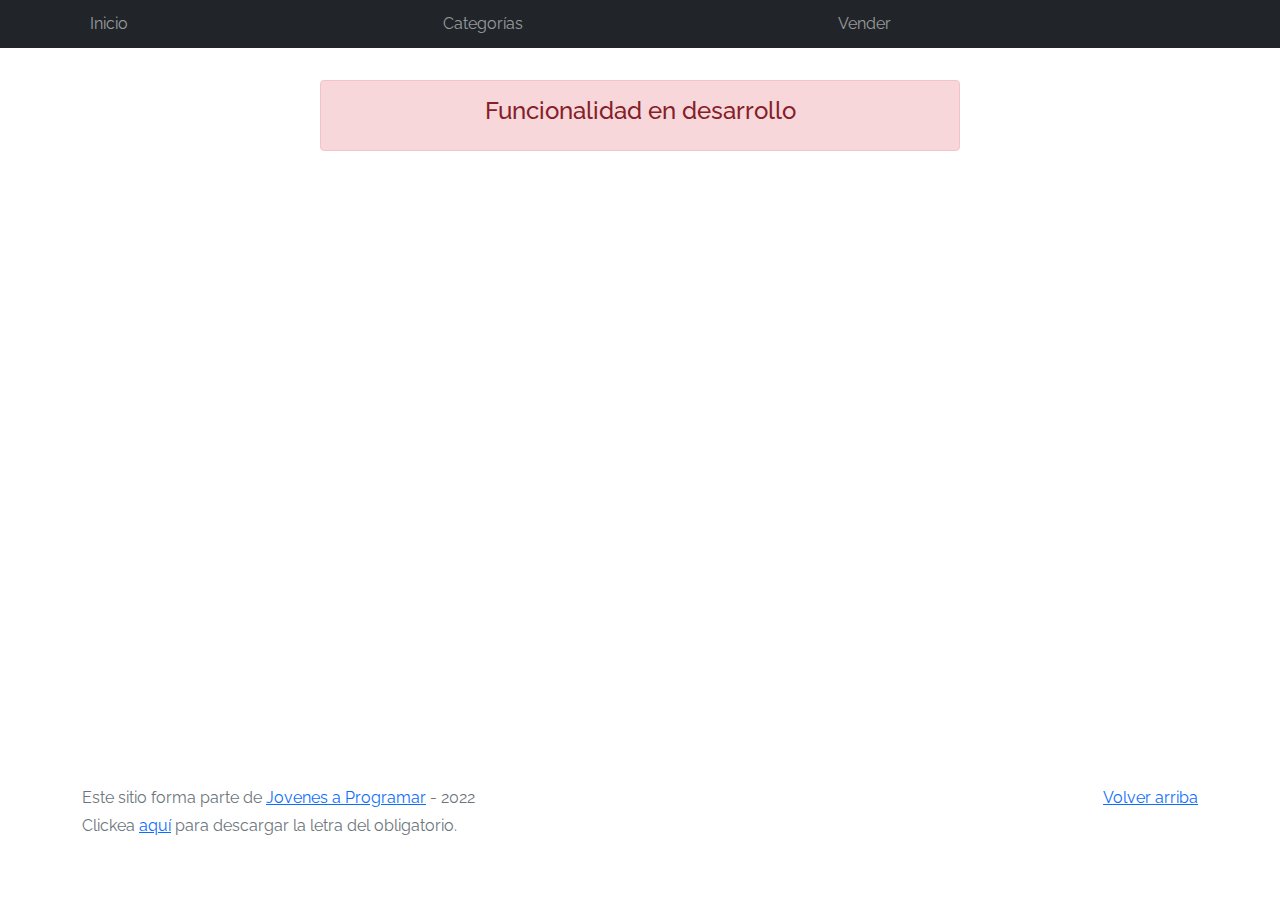
==== cart.html @ 678a0088 "initial commit" ====
<!DOCTYPE html>
<html lang="es">

<head>
  <meta http-equiv="Content-Type" content="text/html; charset=UTF-8">
  <meta name="viewport" content="width=device-width, initial-scale=1, shrink-to-fit=no">
  <title>eMercado - Todo lo que busques está aquí</title>
  <link href="https://fonts.googleapis.com/css?family=Raleway:300,300i,400,400i,700,700i,900,900i" rel="stylesheet">
  <link href="css/bootstrap.min.css" rel="stylesheet">
  <link href="css/font-awesome.min.css" rel="stylesheet">
  <link href="css/styles.css" rel="stylesheet">
</head>

<body>
  <nav class="navbar navbar-expand-lg navbar-dark bg-dark p-1">
    <div class="container">
      <button class="navbar-toggler" type="button" data-bs-toggle="collapse" data-bs-target="#navbarNav"
        aria-controls="navbarNav" aria-expanded="false" aria-label="Toggle navigation">
        <span class="navbar-toggler-icon"></span>
      </button>
      <div class="collapse navbar-collapse" id="navbarNav">
        <ul class="navbar-nav w-100 justify-content-between">
          <li class="nav-item">
            <a class="nav-link" href="index.html">Inicio</a>
          </li>
          <li class="nav-item">
            <a class="nav-link" href="categories.html">Categorías</a>
          </li>
          <li class="nav-item">
            <a class="nav-link" href="sell.html">Vender</a>
          </li>
          <li class="nav-item">
          </li>
        </ul>
      </div>
    </div>
  </nav>
  <main>
    <div class="container">
      <div class="alert alert-danger text-center" role="alert">
        <h4 class="alert-heading">Funcionalidad en desarrollo</h4>
      </div>
    </div>
  </main>
  <footer class="text-muted">
    <div class="container">
      <p class="float-end">
        <a href="#">Volver arriba</a>
      </p>
      <p>Este sitio forma parte de <a href="https://jovenesaprogramar.edu.uy/" target="_blank">Jovenes a Programar</a> -
        2022</p>
      <p>Clickea <a target="_blank" href="Letra.pdf">aquí</a> para descargar la letra del obligatorio.</p>
    </div>
  </footer>
  <div id="spinner-wrapper">
    <div class="lds-ring">
      <div></div>
      <div></div>
      <div></div>
      <div></div>
    </div>
  </div>
  <script src="js/bootstrap.bundle.min.js"></script>
  <script src="js/init.js"></script>
  <script src="js/cart.js"></script>
</body>

</html>
---- css/styles.css ----
.jumbotron,
.card-body,
.container,
.site-header {
  font-family: 'Raleway', serif !important;
}

.jumbotron .display-4 {
  font-weight: bold;
}

nav a {
  text-decoration: none;
}

.bd-placeholder-img {
  font-size: 1.125rem;
  text-anchor: middle;
  -webkit-user-select: none;
  -moz-user-select: none;
  -ms-user-select: none;
  user-select: none;
}

@media (min-width: 768px) {
  .bd-placeholder-img-lg {
    font-size: 3.5rem;
  }
}

.jumbotron {
  height: 50vh;
  padding: 5em inherit;
  margin-bottom: 0;
  background-color: #53C0FB;
  background: url('../img/cover_back.png');
  background-size: cover;
  background-position: center;
  background-repeat: no-repeat;
  color: black;
  font-weight: bold;
}

@media (min-width: 768px) {
  .jumbotron {
    padding-top: 6rem;
    padding-bottom: 6rem;
  }
}

.jumbotron p:last-child {
  margin-bottom: 0;
}

.jumbotron-heading {
  font-weight: 300;
}

.jumbotron .container {
  max-width: 40rem;
  background-color: rgba(255, 255, 255, 0.5);
  border-radius: 10px;
  text-shadow: 1px 1px 2px grey;
}

.jumbotron .lead {
  font-size: 38px;
}

footer {
  padding-top: 3rem;
  padding-bottom: 3rem;
}

footer p {
  margin-bottom: .25rem;
}

.site-header a {
  color: white;
  transition: ease-in-out color .15s;
}

.site-header .dropdown-menu a {
  color: black;
}

.dropzone {
  border: 2px dashed #0087F7;
  border-radius: 5px;
  background: white;
}

.img-fit {
  max-height: 100%;
}

.alert {
  position: fixed;
  top: 80px;
  width: 50%;
  left: 50%;
  transform: translate(-50%, 0);
}

.lds-ring {
  display: inline-block;
  position: relative;
  width: 64px;
  height: 64px;
  top: 50%;
  left: 50%;
}

.cursor-active {
  cursor: pointer;
}

.left {
  float: left;
  padding: 4px;
  background-color: rgba(255, 255, 255, 0.5);
}

.lds-ring div {
  box-sizing: border-box;
  display: block;
  position: absolute;
  width: 51px;
  height: 51px;
  margin: 6px;
  border: 6px solid #fff;
  border-radius: 50%;
  animation: lds-ring 1.2s cubic-bezier(0.5, 0, 0.5, 1) infinite;
  border-color: #fff transparent transparent transparent;
}

.lds-ring div:nth-child(1) {
  animation-delay: -0.45s;
}

.lds-ring div:nth-child(2) {
  animation-delay: -0.3s;
}

.lds-ring div:nth-child(3) {
  animation-delay: -0.15s;
}

@keyframes lds-ring {
  0% {
    transform: rotate(0deg);
  }

  100% {
    transform: rotate(360deg);
  }
}

.signin {
  width: 100%;
  max-width: 330px;
  padding: 15px;
  margin: auto;
}

#spinner-wrapper {
  position: fixed;
  background-color: rgba(0, 0, 0, 0.5);
  width: 100%;
  height: 100%;
  top: 0;
  left: 0;
  z-index: 1021;
  display: none;
}

main {
  min-height: calc(100vh - 210px);
}

a.custom-card,
a.custom-card:hover {
  color: inherit;
  text-decoration: inherit;
}

.checked {
  color: orange;
}
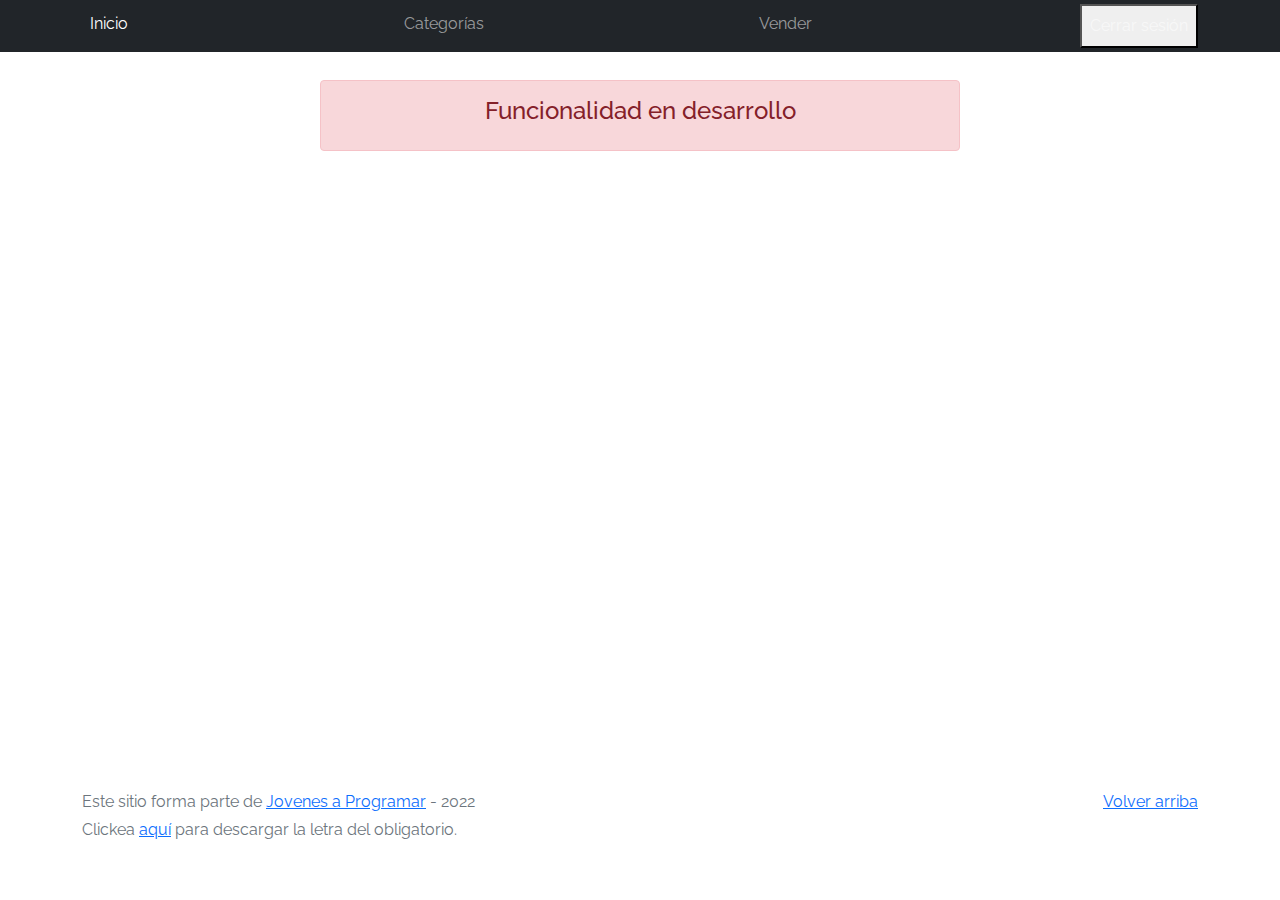
==== commit 754f9005: "Feat: add logout button" ====
--- a/cart.html
+++ b/cart.html
@@ -1,68 +1,91 @@
 <!DOCTYPE html>
 <html lang="es">
+	<head>
+		<meta http-equiv="Content-Type" content="text/html; charset=UTF-8" />
+		<meta
+			name="viewport"
+			content="width=device-width, initial-scale=1, shrink-to-fit=no"
+		/>
+		<title>eMercado - Todo lo que busques está aquí</title>
+		<link
+			href="https://fonts.googleapis.com/css?family=Raleway:300,300i,400,400i,700,700i,900,900i"
+			rel="stylesheet"
+		/>
+		<link rel="icon" href="svg/favicon.svg" type="image/svg+xml" />
+		<link href="css/bootstrap.min.css" rel="stylesheet" />
+		<link href="css/font-awesome.min.css" rel="stylesheet" />
+		<link href="css/styles.css" rel="stylesheet" />
+	</head>
 
-<head>
-  <meta http-equiv="Content-Type" content="text/html; charset=UTF-8">
-  <meta name="viewport" content="width=device-width, initial-scale=1, shrink-to-fit=no">
-  <title>eMercado - Todo lo que busques está aquí</title>
-  <link href="https://fonts.googleapis.com/css?family=Raleway:300,300i,400,400i,700,700i,900,900i" rel="stylesheet">
-  <link href="css/bootstrap.min.css" rel="stylesheet">
-  <link href="css/font-awesome.min.css" rel="stylesheet">
-  <link href="css/styles.css" rel="stylesheet">
-</head>
-
-<body>
-  <nav class="navbar navbar-expand-lg navbar-dark bg-dark p-1">
-    <div class="container">
-      <button class="navbar-toggler" type="button" data-bs-toggle="collapse" data-bs-target="#navbarNav"
-        aria-controls="navbarNav" aria-expanded="false" aria-label="Toggle navigation">
-        <span class="navbar-toggler-icon"></span>
-      </button>
-      <div class="collapse navbar-collapse" id="navbarNav">
-        <ul class="navbar-nav w-100 justify-content-between">
-          <li class="nav-item">
-            <a class="nav-link" href="index.html">Inicio</a>
-          </li>
-          <li class="nav-item">
-            <a class="nav-link" href="categories.html">Categorías</a>
-          </li>
-          <li class="nav-item">
-            <a class="nav-link" href="sell.html">Vender</a>
-          </li>
-          <li class="nav-item">
-          </li>
-        </ul>
-      </div>
-    </div>
-  </nav>
-  <main>
-    <div class="container">
-      <div class="alert alert-danger text-center" role="alert">
-        <h4 class="alert-heading">Funcionalidad en desarrollo</h4>
-      </div>
-    </div>
-  </main>
-  <footer class="text-muted">
-    <div class="container">
-      <p class="float-end">
-        <a href="#">Volver arriba</a>
-      </p>
-      <p>Este sitio forma parte de <a href="https://jovenesaprogramar.edu.uy/" target="_blank">Jovenes a Programar</a> -
-        2022</p>
-      <p>Clickea <a target="_blank" href="Letra.pdf">aquí</a> para descargar la letra del obligatorio.</p>
-    </div>
-  </footer>
-  <div id="spinner-wrapper">
-    <div class="lds-ring">
-      <div></div>
-      <div></div>
-      <div></div>
-      <div></div>
-    </div>
-  </div>
-  <script src="js/bootstrap.bundle.min.js"></script>
-  <script src="js/init.js"></script>
-  <script src="js/cart.js"></script>
-</body>
-
-</html>+	<body>
+		<nav class="navbar navbar-expand-lg navbar-dark bg-dark p-1">
+			<div class="container">
+				<button
+					class="navbar-toggler"
+					type="button"
+					data-bs-toggle="collapse"
+					data-bs-target="#navbarNav"
+					aria-controls="navbarNav"
+					aria-expanded="false"
+					aria-label="Toggle navigation"
+				>
+					<span class="navbar-toggler-icon"></span>
+				</button>
+				<div class="collapse navbar-collapse" id="navbarNav">
+					<ul class="navbar-nav w-100 justify-content-between">
+						<li class="nav-item">
+							<a class="nav-link active" href="./">Inicio</a>
+						</li>
+						<li class="nav-item">
+							<a class="nav-link" href="categories.html">Categorías</a>
+						</li>
+						<li class="nav-item">
+							<a class="nav-link" href="sell.html">Vender</a>
+						</li>
+						<li class="nav-item">
+							<button class="nav-link logout-btn" id="logout">
+								Cerrar sesión
+							</button>
+						</li>
+					</ul>
+				</div>
+			</div>
+		</nav>
+		<main>
+			<div class="container">
+				<div class="alert alert-danger text-center" role="alert">
+					<h4 class="alert-heading">Funcionalidad en desarrollo</h4>
+				</div>
+			</div>
+		</main>
+		<footer class="text-muted">
+			<div class="container">
+				<p class="float-end">
+					<a href="#">Volver arriba</a>
+				</p>
+				<p>
+					Este sitio forma parte de
+					<a href="https://jovenesaprogramar.edu.uy/" target="_blank"
+						>Jovenes a Programar</a
+					>
+					- 2022
+				</p>
+				<p>
+					Clickea <a target="_blank" href="Letra.pdf">aquí</a> para descargar la
+					letra del obligatorio.
+				</p>
+			</div>
+		</footer>
+		<div id="spinner-wrapper">
+			<div class="lds-ring">
+				<div></div>
+				<div></div>
+				<div></div>
+				<div></div>
+			</div>
+		</div>
+		<script src="js/bootstrap.bundle.min.js"></script>
+		<script src="js/init.js"></script>
+		<script src="js/cart.js"></script>
+	</body>
+</html>
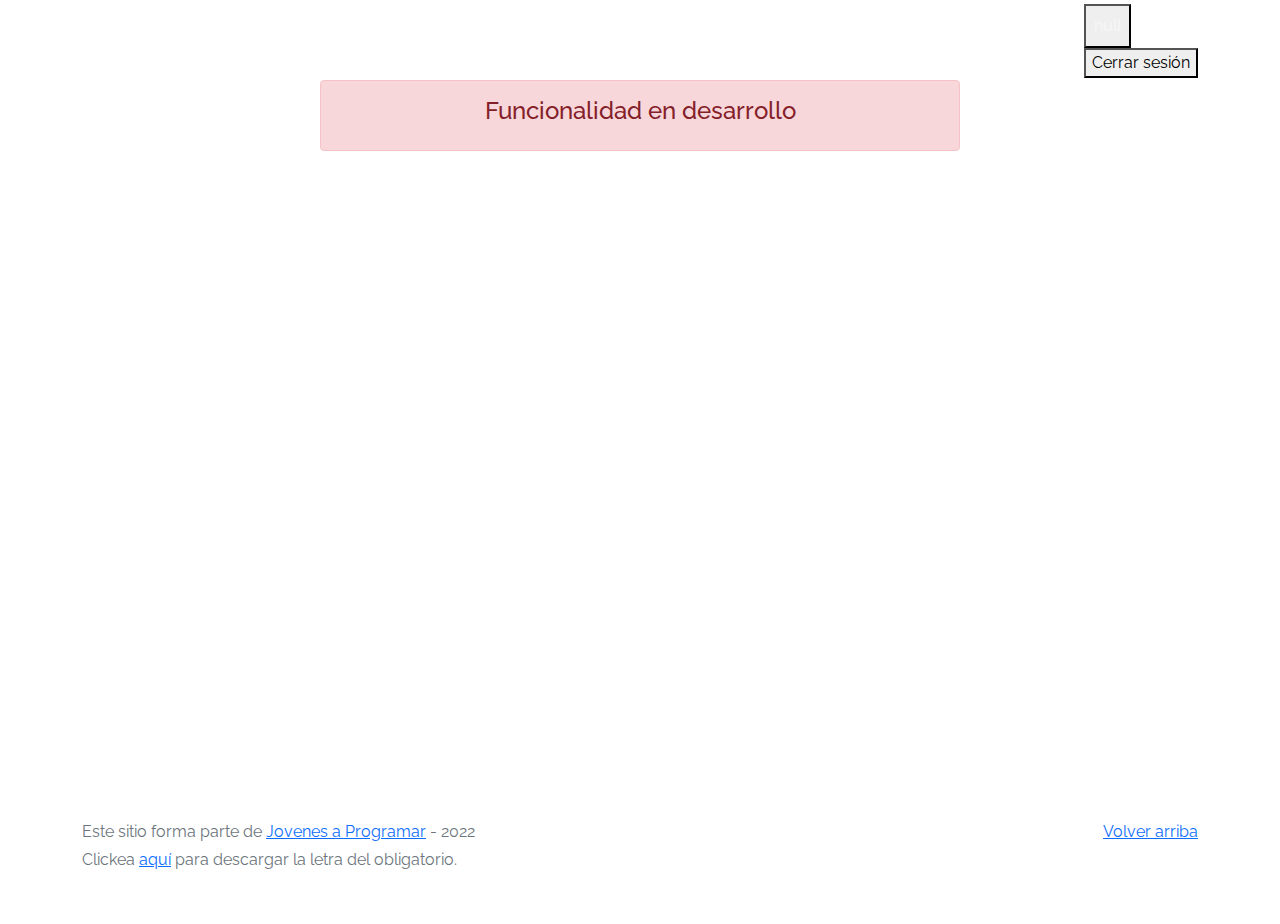
==== commit 31ad8240: "Feat: show username" ====
--- a/cart.html
+++ b/cart.html
@@ -18,7 +18,7 @@
 	</head>
 
 	<body>
-		<nav class="navbar navbar-expand-lg navbar-dark bg-dark p-1">
+		<nav class="navbar navbar-expand-lg navbar-dark p-1">
 			<div class="container">
 				<button
 					class="navbar-toggler"
@@ -42,11 +42,7 @@
 						<li class="nav-item">
 							<a class="nav-link" href="sell.html">Vender</a>
 						</li>
-						<li class="nav-item">
-							<button class="nav-link logout-btn" id="logout">
-								Cerrar sesión
-							</button>
-						</li>
+						<li class="nav-item" id="user-nav"></li>
 					</ul>
 				</div>
 			</div>
--- a/css/styles.css
+++ b/css/styles.css
@@ -11,6 +11,10 @@
 
 nav a {
   text-decoration: none;
+}
+.logout-btn{
+  background-color: transparent;
+  border: none;
 }
 
 .bd-placeholder-img {
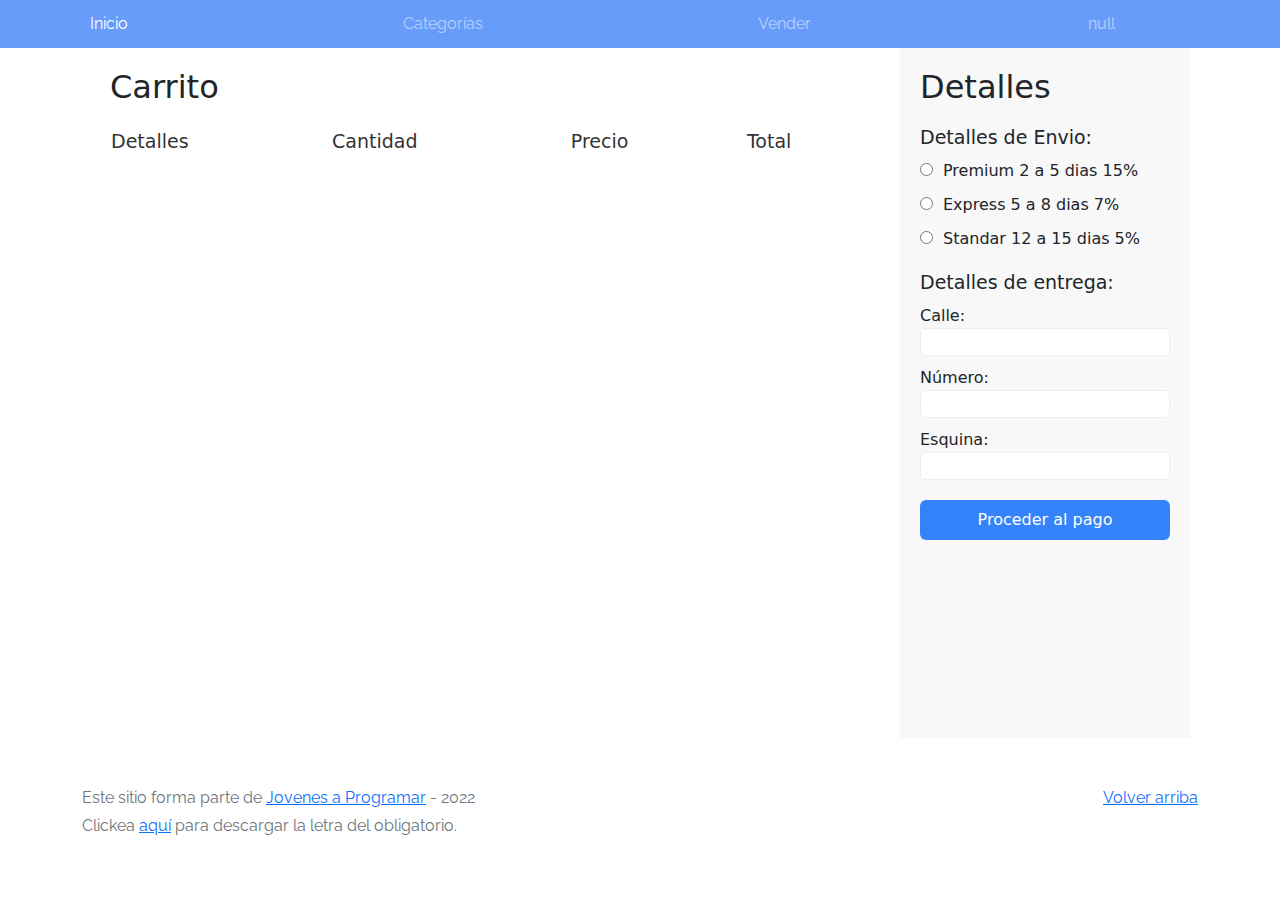
==== commit f65fee0d: "Feat: show cart" ====
--- a/cart.html
+++ b/cart.html
@@ -15,6 +15,7 @@
 		<link href="css/bootstrap.min.css" rel="stylesheet" />
 		<link href="css/font-awesome.min.css" rel="stylesheet" />
 		<link href="css/styles.css" rel="stylesheet" />
+		<link href="css/cart.css" rel="stylesheet" />
 	</head>
 
 	<body>
@@ -48,10 +49,58 @@
 			</div>
 		</nav>
 		<main>
-			<div class="container">
-				<div class="alert alert-danger text-center" role="alert">
-					<h4 class="alert-heading">Funcionalidad en desarrollo</h4>
+			<div class="cart-ctn">
+				<div class="cart__header">
+					<h2>Carrito</h2>
 				</div>
+				<table>
+					<thead>
+						<th>Detalles</th>
+						<th>Cantidad</th>
+						<th>Precio</th>
+						<th>Total</th>
+					</thead>
+					<tbody id="cart-list"></tbody>
+				</table>
+			</div>
+			<div class="details-ctn">
+				<h2>Detalles</h2>
+				<div>
+					<div>
+						<h3>Detalles de Envio:</h3>
+						<label>
+							<input type="radio" name="envio" /><span
+								>Premium 2 a 5 dias 15%</span
+							>
+						</label>
+						<label>
+							<input type="radio" name="envio" /><span
+								>Express 5 a 8 dias 7%</span
+							>
+						</label>
+						<label>
+							<input type="radio" name="envio" /><span
+								>Standar 12 a 15 dias 5%</span
+							>
+						</label>
+					</div>
+					<div>
+						<h3>Detalles de entrega:</h3>
+						<label class="shipping-input">
+							<p>Calle:</p>
+							<input />
+						</label>
+						<label class="shipping-input">
+							<p>Número:</p>
+							<input />
+						</label>
+						<label class="shipping-input">
+							<p>Esquina:</p>
+							<input />
+						</label>
+					</div>
+				</div>
+				<button id="pay">Proceder al pago</button>
 			</div>
 		</main>
 		<footer class="text-muted">
--- a/css/styles.css
+++ b/css/styles.css
@@ -191,4 +191,60 @@
 
 .checked {
   color: orange;
+}
+/* Estilos nuevos */
+nav{
+  background-color: #689cfa;
+}
+#user-nav{
+  position: relative;
+  min-width: 120px;
+}
+#user-nav__btn{
+  width: 100%;
+  text-align: start;
+  border: none;
+  background-color: transparent;
+  border-radius: 6px;
+  padding-left:10px ;
+  padding-right:10px ;
+}
+#user-nav__btn:hover{
+  border-radius: 6px;
+  background-color: #ffffff47;
+}
+#user-nav__btn.active{
+  border-radius: 6px 6px 0 0;
+  background-color: #ffffff47;
+}
+#user-nav > div{
+  position: absolute;
+  top: 100%;
+  display: none;
+  width: 100%;
+  background-color: #fff;
+  border-radius: 0 0 6px 6px;
+  overflow: hidden;
+  box-shadow: 0 1px 3px -1px #00000030;
+
+}
+#user-nav > div.open{
+  display: block;
+}
+#user-nav > div > button:hover,
+#user-nav > div > a:hover{
+  background-color: rgb(234, 234, 234);
+}
+  
+  #user-nav > div > button,
+  #user-nav > div > a{
+  display: flex;
+  align-items: center;
+  justify-content: flex-start;
+  height: 36px;
+  width: 100%;
+  padding: 0 0 0 10px;
+  background-color: transparent;
+  color: #333;
+  border: none;
 }--- a/css/cart.css
+++ b/css/cart.css
@@ -0,0 +1,153 @@
+main {
+   display: flex;
+   max-width: 1100px;
+   margin: auto;
+   gap: 50px;
+   padding-left: 20px;
+}
+
+.cart-ctn{
+  flex: 1;
+}
+.cart-ctn h2{
+  margin-top: 20px;
+}
+
+table{
+  width: 100%;
+  border-collapse: separate;
+  border-spacing: 0px 20px;
+}
+table th{
+  font-size: 19px;
+  font-weight: 500;
+  color: #333
+}
+table img{
+  height: 90px;
+  width: 150px;
+  object-fit: contain;
+}
+table th:not(:last-child), table td:not(:last-child) {
+  padding-right: 20px;
+}
+table th:last-child{
+  max-width: 200px;
+}
+.product-name{
+  font-weight: 500;
+}
+.product-controls{
+  display: inline-flex;
+}
+.quantity-input{
+  text-align: center;
+  box-sizing: border-box;
+  width: 50px;
+  height: 30px;
+  border: none;
+  border-top: 1px solid #f0f0f0;
+  border-bottom: 1px solid #f0f0f0;
+}
+.quantity-input:focus{
+  outline: none;
+   border-top: 1px solid #d2d2d2;
+  border-bottom: 1px solid #d2d2d2;
+}
+.quantity-remove,
+.quantity-add{
+  height: 30px;
+  width: 30px;
+  border: none;
+  border-radius: 2px;
+  transition: all .3s ease-in-out;
+}
+.quantity-remove:hover,
+.quantity-add:hover{
+  background-color: #d2d2d2;
+}
+.details-ctn{
+  width: 290px;
+  padding: 20px;
+  gap: 20px;
+}
+.details-ctn,
+.details-ctn div{
+  display: flex;
+  flex-direction: column;
+  background-color: #f8f8f8;
+}
+.details-ctn > div{
+  gap: 20px;
+}
+.details-ctn > div > div{
+  gap: 10px;
+}
+.details-ctn label input {
+  margin-right: 10px;
+}
+.shipping-input > input {
+  border: 1px solid #eee;
+  border-radius: 5px;
+  width: 100%;
+}
+.cart-ctn p,
+.details-ctn p {
+  margin-bottom: 0
+}
+h2{
+  margin: 0;
+}
+h3{
+  font-size: 19px;
+  font-weight: 500;
+  margin: 0;
+}
+#pay {
+  width: 100%;
+  height: 40px;
+  background-color: #3483fa;
+  border-radius: 6px;
+  font-size: 16px;
+  font-weight: 500;
+  color: #fff;
+  transition: all .3s ease-in-out;
+  border: none;
+  cursor: pointer;
+}
+#pay:hover{
+  background-color: #2968c8;
+}
+
+@media screen and (max-width: 900px) {
+  main{
+    flex-direction: column;
+  }
+  main{
+    padding: 0 20px;
+  }
+  .details-ctn {
+    width: 100%;
+  }
+  .details-ctn div div:first-child label{
+    height: 52px;
+    display: flex;
+    align-items: center;
+  }
+  .details-ctn > div{
+    flex-direction: row;
+    justify-content: space-between;
+  }
+  .details-ctn > div > div{
+    flex: 1;
+  }
+  #pay{
+    width: 300px;
+    margin: auto;
+  }
+}
+@media screen and (max-width: 600px) {
+  .details-ctn > div{
+    flex-direction: column;
+  }
+}
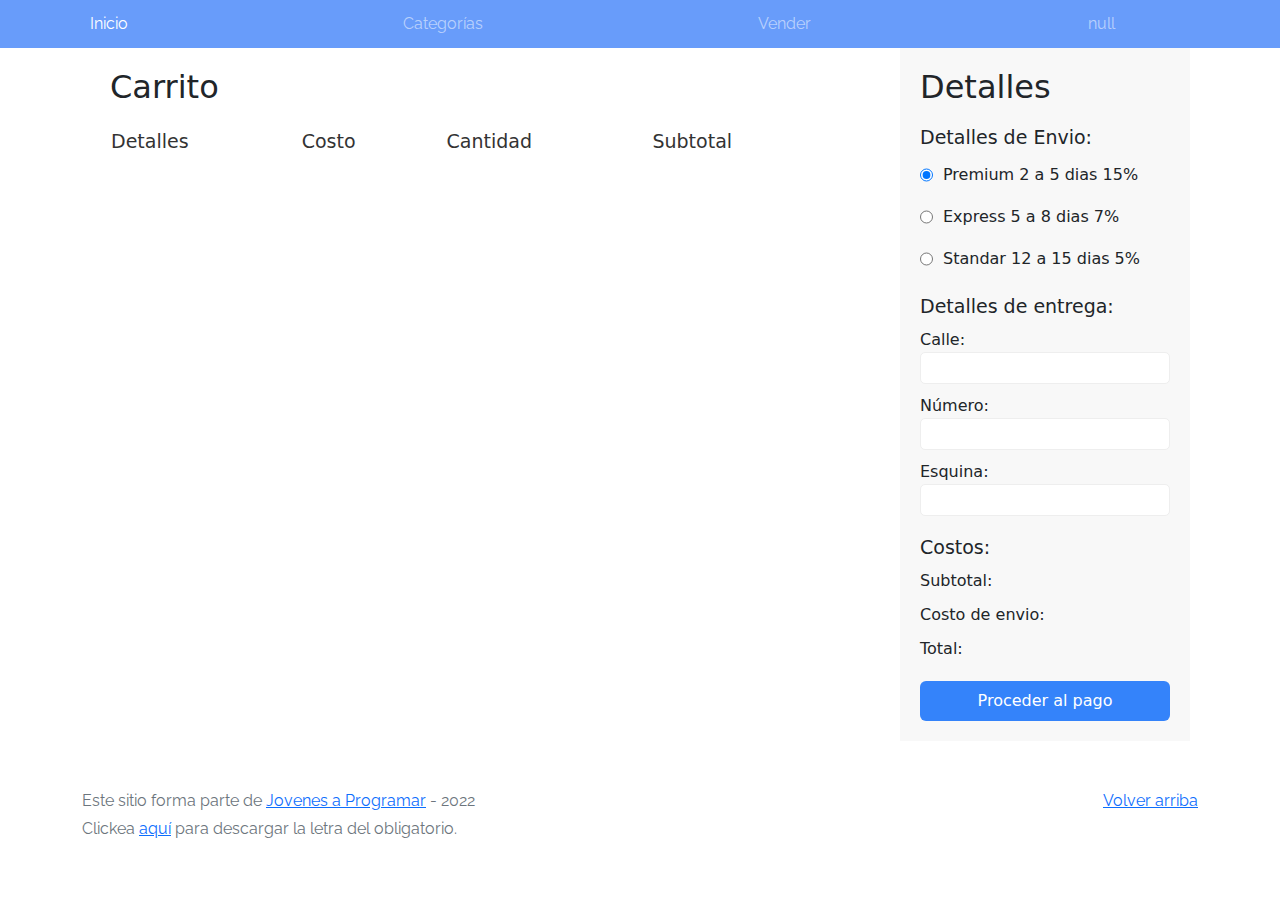
==== commit 318b97f8: "Feat: validate the payment" ====
--- a/cart.html
+++ b/cart.html
@@ -49,6 +49,9 @@
 			</div>
 		</nav>
 		<main>
+			<div class="payment-successful-message">
+				<p>Compra realizada con exito!</p>
+			</div>
 			<div class="cart-ctn">
 				<div class="cart__header">
 					<h2>Carrito</h2>
@@ -56,9 +59,10 @@
 				<table>
 					<thead>
 						<th>Detalles</th>
+						<th>Costo</th>
 						<th>Cantidad</th>
-						<th>Precio</th>
-						<th>Total</th>
+						<th>Subtotal</th>
+						<th></th>
 					</thead>
 					<tbody id="cart-list"></tbody>
 				</table>
@@ -68,18 +72,18 @@
 				<div>
 					<div>
 						<h3>Detalles de Envio:</h3>
-						<label>
-							<input type="radio" name="envio" /><span
+						<label class="radio">
+							<input type="radio" name="envio" value="15" checked /><span
 								>Premium 2 a 5 dias 15%</span
 							>
 						</label>
-						<label>
-							<input type="radio" name="envio" /><span
+						<label class="radio">
+							<input type="radio" name="envio" value="7" /><span
 								>Express 5 a 8 dias 7%</span
 							>
 						</label>
-						<label>
-							<input type="radio" name="envio" /><span
+						<label class="radio">
+							<input type="radio" name="envio" value="5" /><span
 								>Standar 12 a 15 dias 5%</span
 							>
 						</label>
@@ -88,21 +92,70 @@
 						<h3>Detalles de entrega:</h3>
 						<label class="shipping-input">
 							<p>Calle:</p>
-							<input />
+							<input type="text" id="street" />
 						</label>
 						<label class="shipping-input">
 							<p>Número:</p>
-							<input />
+							<input type="text" id="street-number" />
 						</label>
 						<label class="shipping-input">
 							<p>Esquina:</p>
-							<input />
+							<input type="text" id="street-corner" />
 						</label>
+					</div>
+					<div>
+						<h3>Costos:</h3>
+						<p>Subtotal: <span id="subtotal"></span></p>
+						<p>Costo de envio: <span id="shipping"></span></p>
+						<p>Total: <span id="total"></span></p>
 					</div>
 				</div>
 				<button id="pay">Proceder al pago</button>
 			</div>
 		</main>
+		<div
+			class="queria-usar-la-clase-modal-pero-bootstrap-me-lo-esconde-hernan hidden"
+		>
+			<div class="pay-modal">
+				<h2>Forma de pago</h2>
+				<div>
+					<label class="payment-method">
+						<input
+							id="credit-card"
+							type="radio"
+							name="payment-method"
+							checked
+						/>
+						<span>Tarjeta de credito</span>
+					</label>
+					<div>
+						<label>
+							<p>Número de tarjeta</p>
+							<input type="number" id="payment__card-number" />
+						</label>
+						<label>
+							<p>Código de seg.</p>
+							<input type="number" id="payment__card-cvv" />
+						</label>
+					</div>
+					<label>
+						<p>Vencimiento (MM/AA)</p>
+						<input id="payment__card-exp" />
+					</label>
+				</div>
+				<div>
+					<label class="payment-method">
+						<input id="bank-transfer" type="radio" name="payment-method" />
+						<span>Transferencia bancaria</span>
+					</label>
+					<label>
+						<p>Número de cuenta</p>
+						<input type="number" id="payment__account" disabled />
+					</label>
+				</div>
+				<button id="complete-purchase" class="primary">Comprar</button>
+			</div>
+		</div>
 		<footer class="text-muted">
 			<div class="container">
 				<p class="float-end">
--- a/css/cart.css
+++ b/css/cart.css
@@ -1,3 +1,6 @@
+body{
+  position: relative;
+}
 main {
    display: flex;
    max-width: 1100px;
@@ -13,6 +16,10 @@
   margin-top: 20px;
 }
 
+input:not([type="radio"]):focus{
+  outline: 1px solid rgb(184, 184, 184);
+}
+
 table{
   width: 100%;
   border-collapse: separate;
@@ -23,7 +30,7 @@
   font-weight: 500;
   color: #333
 }
-table img{
+table .product-img{
   height: 90px;
   width: 150px;
   object-fit: contain;
@@ -34,6 +41,9 @@
 table th:last-child{
   max-width: 200px;
 }
+table .total {
+  font-weight: 500;
+}
 .product-name{
   font-weight: 500;
 }
@@ -41,7 +51,9 @@
   display: inline-flex;
 }
 .quantity-input{
-  text-align: center;
+  display: flex;
+  align-items: center;
+  justify-content: center;
   box-sizing: border-box;
   width: 50px;
   height: 30px;
@@ -83,8 +95,17 @@
 .details-ctn > div > div{
   gap: 10px;
 }
+.details-ctn label.radio{
+  display: flex;
+  align-items: center;
+}
 .details-ctn label input {
   margin-right: 10px;
+  height: 32px;
+  padding-left: 10px;
+}
+input:not([type="radio"]).error{
+  outline: 2px solid #fa8787;
 }
 .shipping-input > input {
   border: 1px solid #eee;
@@ -119,6 +140,116 @@
   background-color: #2968c8;
 }
 
+.delete-btn{
+  outline: none;
+  border: 1px solid #f44336;
+  background-color: #fff;
+  padding: 5px;
+  border-radius: 5px;
+  color: #f44336;
+}
+.delete-btn > svg {
+  height: 27px;
+}
+.delete-btn:hover{
+  outline: 1px solid #f44336;
+}
+
+.queria-usar-la-clase-modal-pero-bootstrap-me-lo-esconde-hernan{
+  position: fixed;
+  display: flex;
+  justify-content: center;
+  align-items: center;
+  top: 0px;
+  height: 100vh;
+  width: 100vw;
+  background-color:#00000024;
+}
+.queria-usar-la-clase-modal-pero-bootstrap-me-lo-esconde-hernan.hidden{
+  display: none;
+}
+.pay-modal{
+  display: flex;
+  flex-direction: column;
+  gap: 20px;
+  padding: 32px;
+  background-color: #fff;
+  border-radius: 10px;
+  font-size: 16px;
+}
+.pay-modal h2{
+  font-size: 25px;
+  font-weight: 500;
+}
+.pay-modal .payment-method{
+  display: flex;
+  align-items: center;
+  gap: 10px;
+  padding-bottom: 10px;
+  border-bottom: 1px solid #dbdbdb;
+}
+.pay-modal > div {
+  display: flex;
+  flex-direction: column;
+  gap: 15px;
+}
+.pay-modal > div label p{
+  margin-bottom: 10px;
+}
+
+.pay-modal input:not([type="radio"]){
+  border-radius: 5px;
+  height: 32px;
+  width: 200px;
+  padding: 0 10px;
+  border: 1px solid rgb(184, 184, 184);
+}
+
+.pay-modal > div > div{
+  display: flex;
+  gap: 15px;
+}
+
+#payment__card-cvv{
+  width: 110px;
+}
+
+.pay-modal button{
+  height: 44px;
+  background-color: #3483fa;
+  border-radius: 6px;
+  font-size: 16px;
+  font-weight: 500;
+  color: #fff;
+  transition: all .3s ease-in-out;
+  border: none;
+  cursor: pointer;
+}
+.pay-modal button:hover{
+  background-color: #2968c8;
+}
+
+.payment-successful-message{
+  position: fixed;
+  display: inline-block;
+  left: 50%;
+  transform: translate(-50%, 0);
+  background-color: #d0f7d0;
+  color: #5db45d;
+  padding: 10px 20px;
+  top: 50px;
+  width: 100%;
+  max-width: 600px;
+  text-align: center;
+  border: 1px solid #c6e3c7;
+  transition: all 1s ease-in-out;
+  opacity: 0;
+}
+.payment-successful-message > p{
+  margin: 0;
+  font-size: 20px;
+}
+
 @media screen and (max-width: 900px) {
   main{
     flex-direction: column;
@@ -146,6 +277,7 @@
     margin: auto;
   }
 }
+
 @media screen and (max-width: 600px) {
   .details-ctn > div{
     flex-direction: column;
